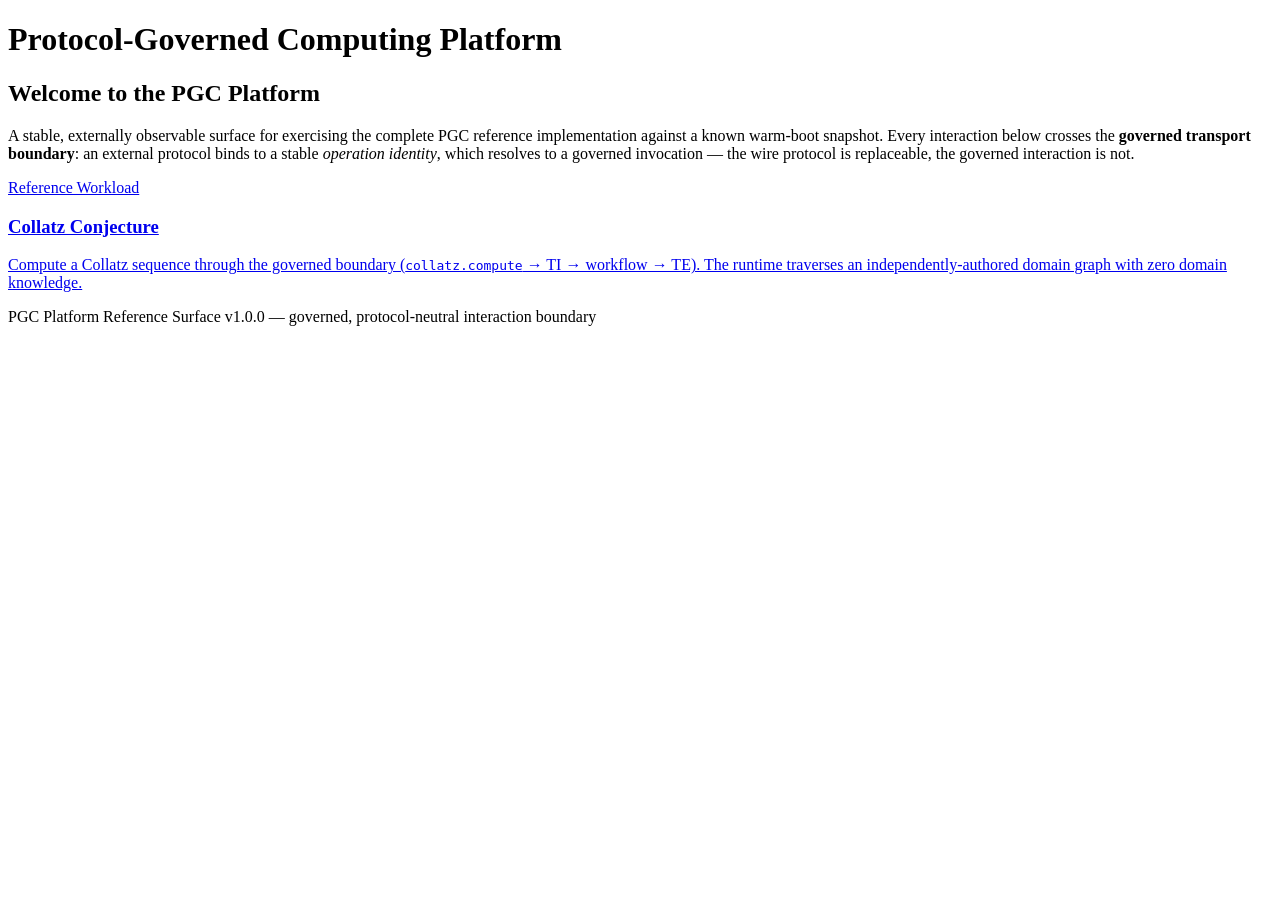
==== workloads/collatz/client/web/index.html @ 3c965199 "split platfrom repo" ====
<!DOCTYPE html>
<html lang="en">
<head>
    <meta charset="UTF-8">
    <meta name="viewport" content="width=device-width, initial-scale=1.0">
    <title>Protocol-Governed Computing — Reference Surface</title>
    <link rel="stylesheet" href="/css/base.css">
</head>
<body>
    <header class="app-header">
        <div class="header-inner">
            <h1 class="app-title">Protocol&#8209;Governed&nbsp;Computing <span class="accent">Platform</span></h1>
        </div>
    </header>

    <section class="hero">
        <h2>Welcome to the PGC Platform</h2>
        <p>
            A stable, externally observable surface for exercising the complete PGC reference
            implementation against a known warm-boot snapshot. Every interaction below crosses the
            <strong>governed transport boundary</strong>: an external protocol binds to a stable
            <em>operation identity</em>, which resolves to a governed invocation — the wire protocol
            is replaceable, the governed interaction is not.
        </p>
    </section>

    <div class="card-grid">
        <a href="/collatz" class="card">
            <span class="tag">Reference Workload</span>
            <h3>Collatz Conjecture</h3>
            <p>
                Compute a Collatz sequence through the governed boundary
                (<code>collatz.compute</code> &rarr; TI &rarr; workflow &rarr; TE). The runtime
                traverses an independently-authored domain graph with zero domain knowledge.
            </p>
        </a>
    </div>

    <footer class="app-footer">
        PGC Platform Reference Surface v1.0.0 &mdash; governed, protocol-neutral interaction boundary
    </footer>
</body>
</html>
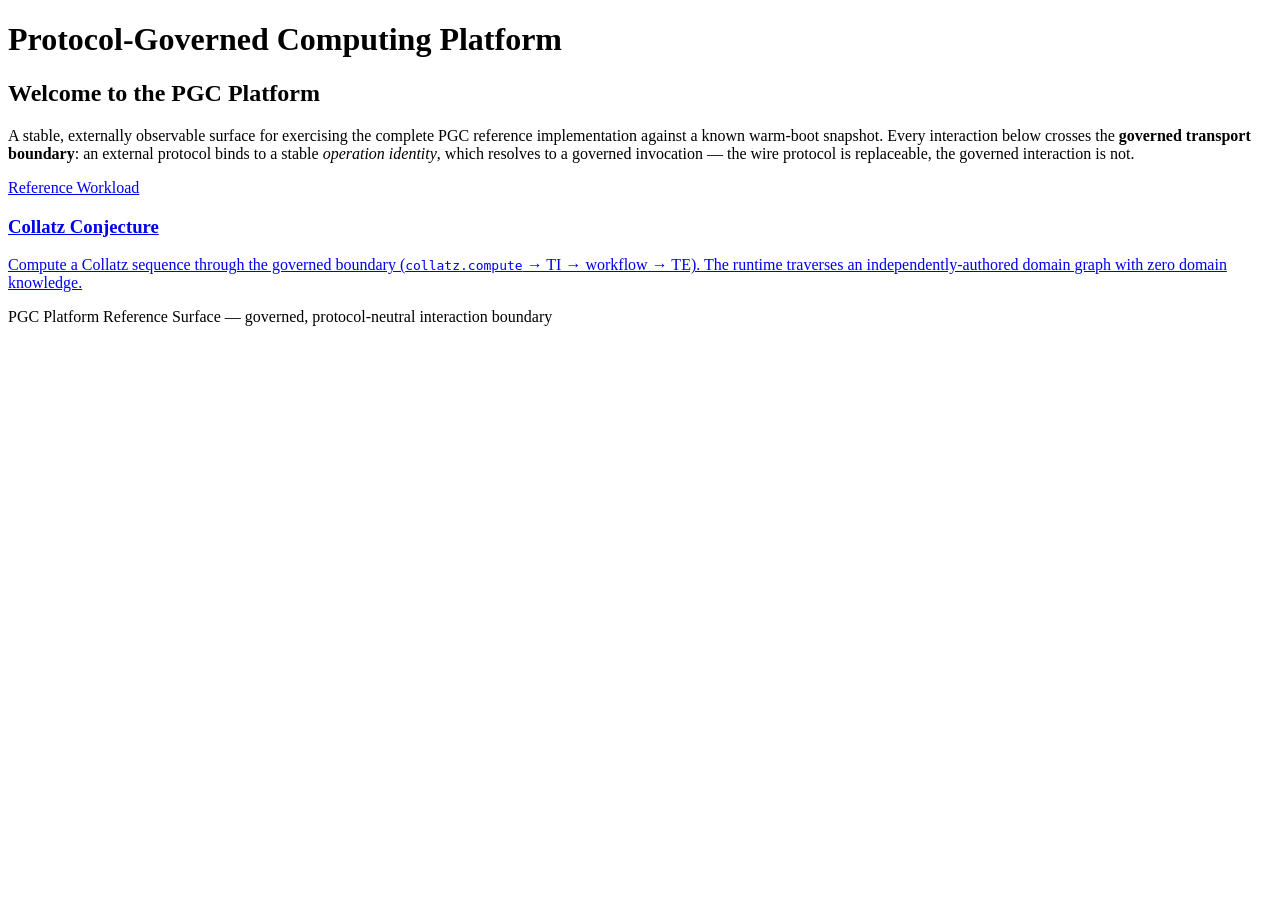
==== commit 7ef23e4b: "Pre-cut QC: forward-looking docs, no breadcrumbs, CLAUDE.md tracked" ====
--- a/workloads/collatz/client/web/index.html
+++ b/workloads/collatz/client/web/index.html
@@ -37,7 +37,7 @@
     </div>
 
     <footer class="app-footer">
-        PGC Platform Reference Surface v1.0.0 &mdash; governed, protocol-neutral interaction boundary
+        PGC Platform Reference Surface &mdash; governed, protocol-neutral interaction boundary
     </footer>
 </body>
 </html>
